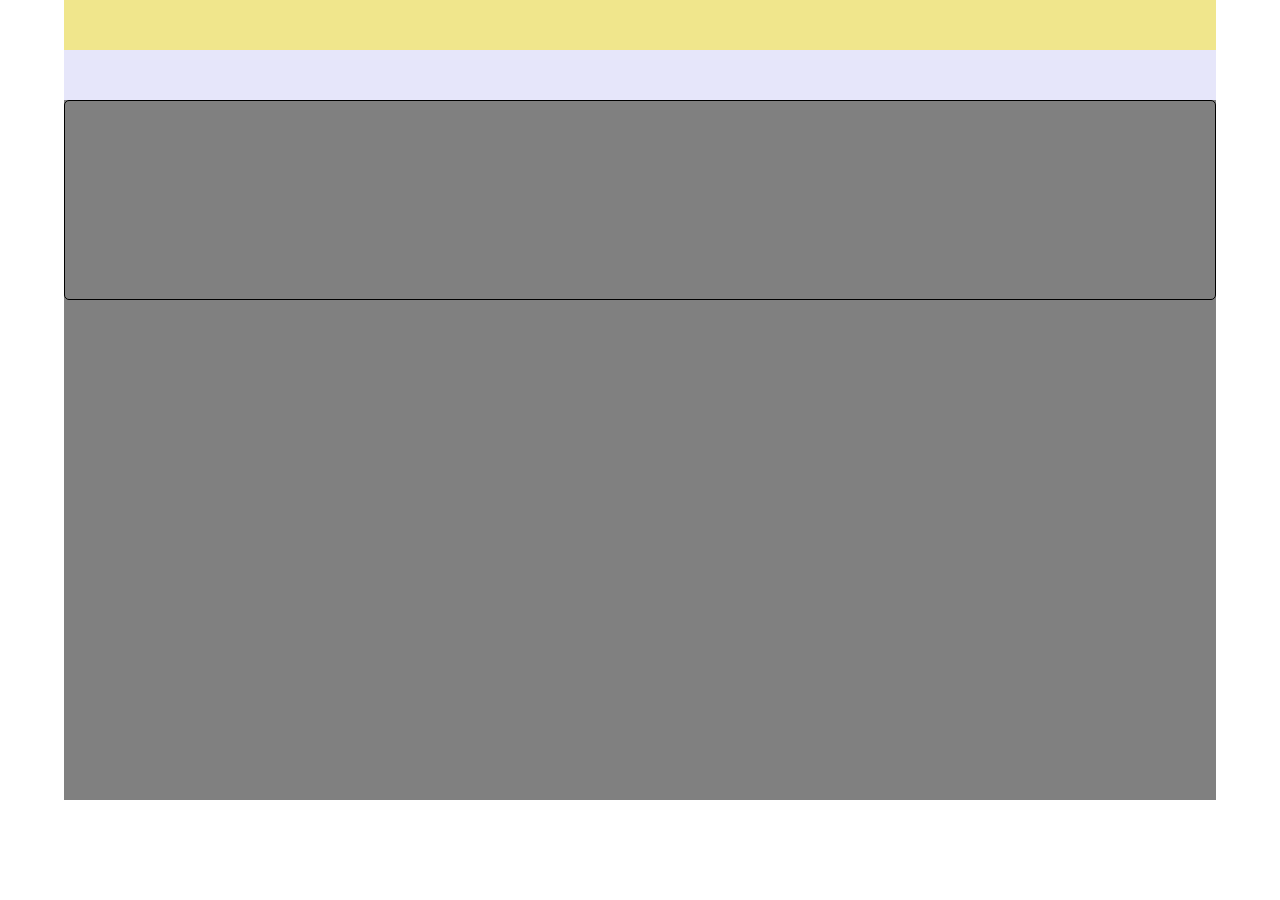
==== index.html @ 78d27afb "Complete site Header" ====
<!DOCTYPE html>
<html lang="en">

<head>
    <meta charset="UTF-8">
    <meta http-equiv="X-UA-Compatible" content="IE=edge">
    <meta name="viewport" content="width=device-width, initial-scale=1.0">
    <title>Neori</title>
    <link rel="stylesheet" href="style.css">
</head>

<body>

    <!-- Logo, Menu e Foto di copertina -->
    <div class="contenitor">
        <header>
            <div class="logo">
                <!-- Add Logo e Nome del sito -->
            </div>

            <nav class="top_nav">
                <!-- Add Menu di navigazione del sito -->
            </nav>

            <div class="img image_text">
                <!-- Add Immagine con testo -->
            </div>
        </header>
    </div>
    <!-- /Logo, Menu e Foto di copertina -->



</body>

</html>
---- style.css ----
*{
    box-sizing: border-box;
    margin: 0;
    padding: 0;
}

.clearfix{
    display: table;
    content: "";
    clear: both;
}

.contenitor{
    width: 90%;
    background-color: grey;
    margin: auto;
    height: 800px;
}

/* Header */
.logo{
    background-color: khaki;
    height: 50px;
}

.top_nav{
    background-color: lavender;
    height: 50px;
}

.img{
    margin: auto;
    border: 1px solid black;
    width: auto;
    border-radius: 5px;
}

.image_text{
    height: 200px;
    background-image: url("");
}
/* Header */
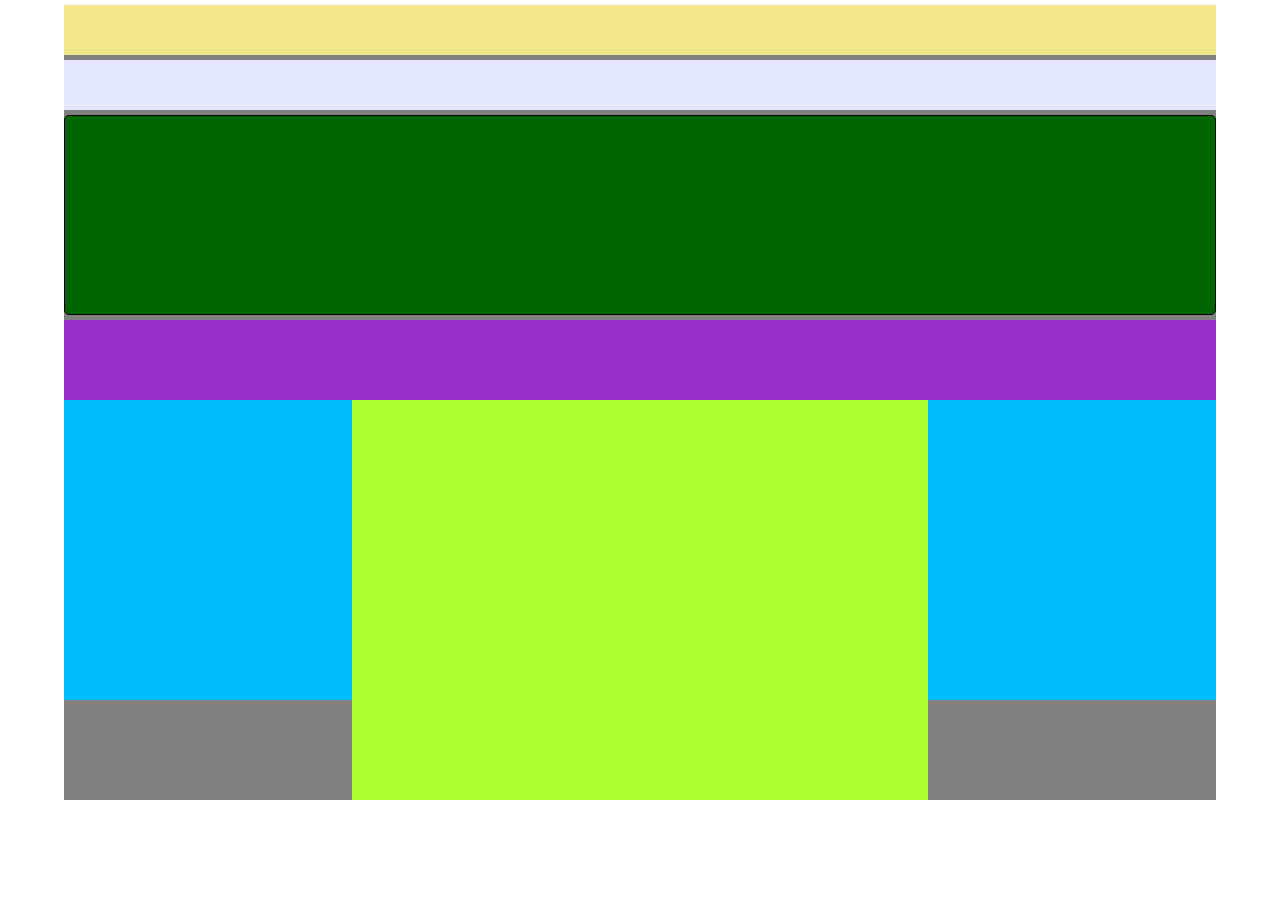
==== commit 9396d23d: "Complete Contenuto principale" ====
--- a/index.html
+++ b/index.html
@@ -26,8 +26,40 @@
                 <!-- Add Immagine con testo -->
             </div>
         </header>
+
+        <!-- Contenuto principale del Sito -->
+        <main>
+            <div class="content_main clearfix">
+                <!-- Titolo -->
+                <h1 class="title">
+
+                </h1>
+                <!-- /Titolo -->
+
+                <!-- Intestazione -->
+                <span class="title">
+
+                </span>
+                <!-- /Intestazione -->
+
+
+                <aside class="sidebar">
+
+                </aside>
+
+                <div class="center">
+
+                </div>
+
+                <aside class="sidebar">
+
+                </aside>
+            </div>
+        </main>
+        <!-- /Contenuto principale del Sito -->
     </div>
     <!-- /Logo, Menu e Foto di copertina -->
+
 
 
 
--- a/style.css
+++ b/style.css
@@ -14,29 +14,58 @@
     width: 90%;
     background-color: grey;
     margin: auto;
-    height: 800px;
+    height: auto;
 }
 
-/* Header */
+/* Header CSS */
+.logo, .top_nav{
+    height: 50px;
+    margin: 5px 0;
+}
+
 .logo{
     background-color: khaki;
-    height: 50px;
 }
 
 .top_nav{
     background-color: lavender;
-    height: 50px;
 }
 
 .img{
     margin: auto;
     border: 1px solid black;
-    width: auto;
     border-radius: 5px;
+    background-color: darkgreen;
+    margin: 5px 0;
 }
 
 .image_text{
     height: 200px;
     background-image: url("");
 }
-/* Header */+/* Header CSS */
+
+/* Main CSS */
+.content_main{
+    width: 100%;  
+}
+
+.title{
+    background-color: darkorchid;
+    height: 80px;
+}
+
+.sidebar{
+    width: 25%;
+    background-color: deepskyblue;
+    float: left;
+    height: 300px;
+}
+
+.center{
+    width: 50%;
+    height: 400px;
+    background-color: greenyellow;
+    float: left;
+}
+/* /Main CSS */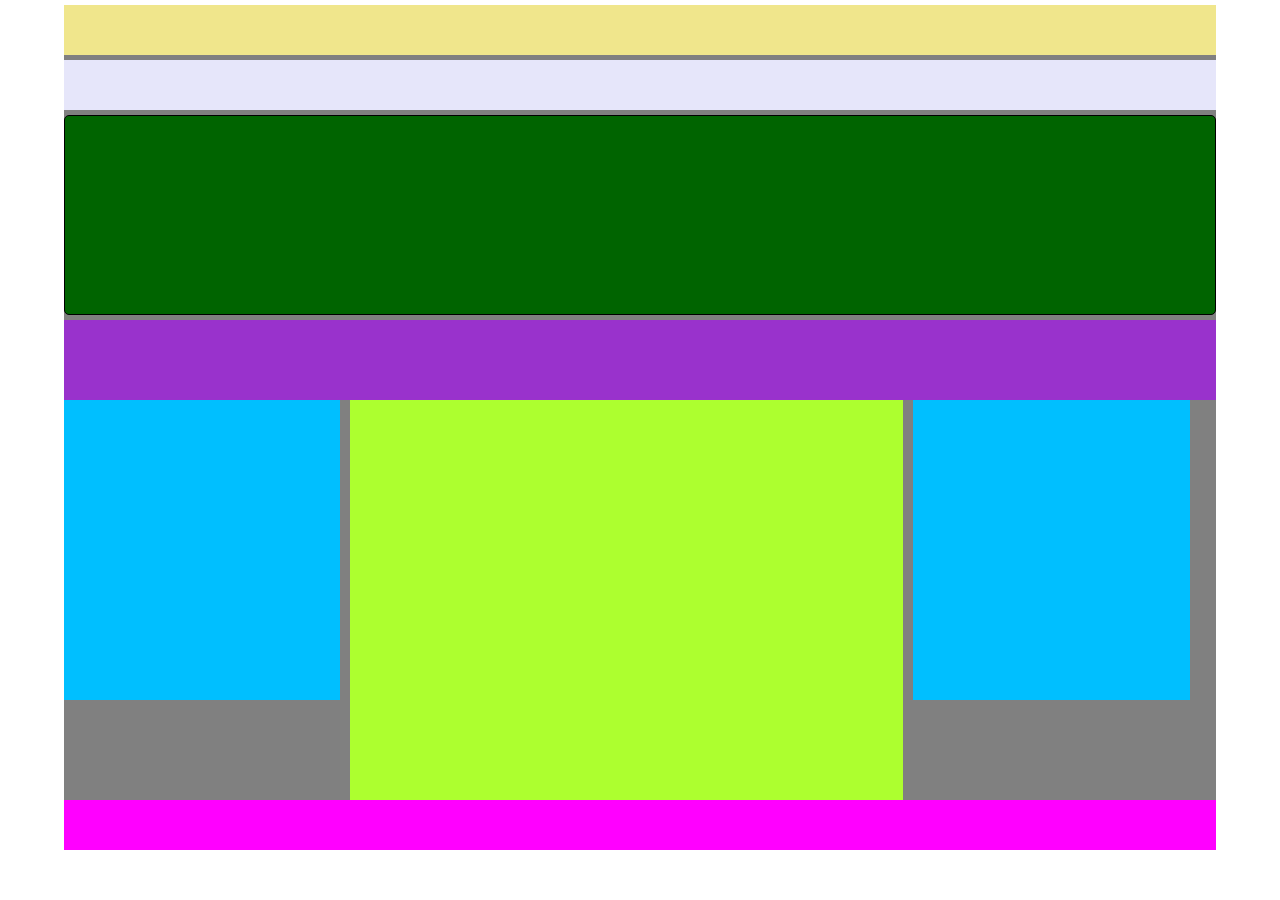
==== commit 866cce88: "Complete footer" ====
--- a/index.html
+++ b/index.html
@@ -42,25 +42,32 @@
                 </span>
                 <!-- /Intestazione -->
 
-
+                <!-- Sidebar Sinistra -->
                 <aside class="sidebar">
 
                 </aside>
+                <!-- /Sidebar Sinistra -->
 
+                <!-- Contenuto Centrale -->
                 <div class="center">
 
                 </div>
+                <!-- /Contenuto Centrale -->
 
+                <!-- Sidebar Destra -->
                 <aside class="sidebar">
 
                 </aside>
+                <!-- /Sidebar Destra -->
             </div>
         </main>
         <!-- /Contenuto principale del Sito -->
     </div>
     <!-- /Logo, Menu e Foto di copertina -->
 
+    <footer>
 
+    </footer>
 
 
 </body>
--- a/style.css
+++ b/style.css
@@ -56,16 +56,26 @@
 }
 
 .sidebar{
-    width: 25%;
+    width: 24%;
     background-color: deepskyblue;
     float: left;
     height: 300px;
 }
 
 .center{
-    width: 50%;
+    width: 48%;
     height: 400px;
     background-color: greenyellow;
     float: left;
+    margin: 0 10px;
 }
-/* /Main CSS */+/* /Main CSS */
+
+/* Footer CSS */
+footer{
+    width: 90%;
+    margin: auto;
+    background-color: magenta;
+    height: 50px;
+}
+/* Footer CSS */